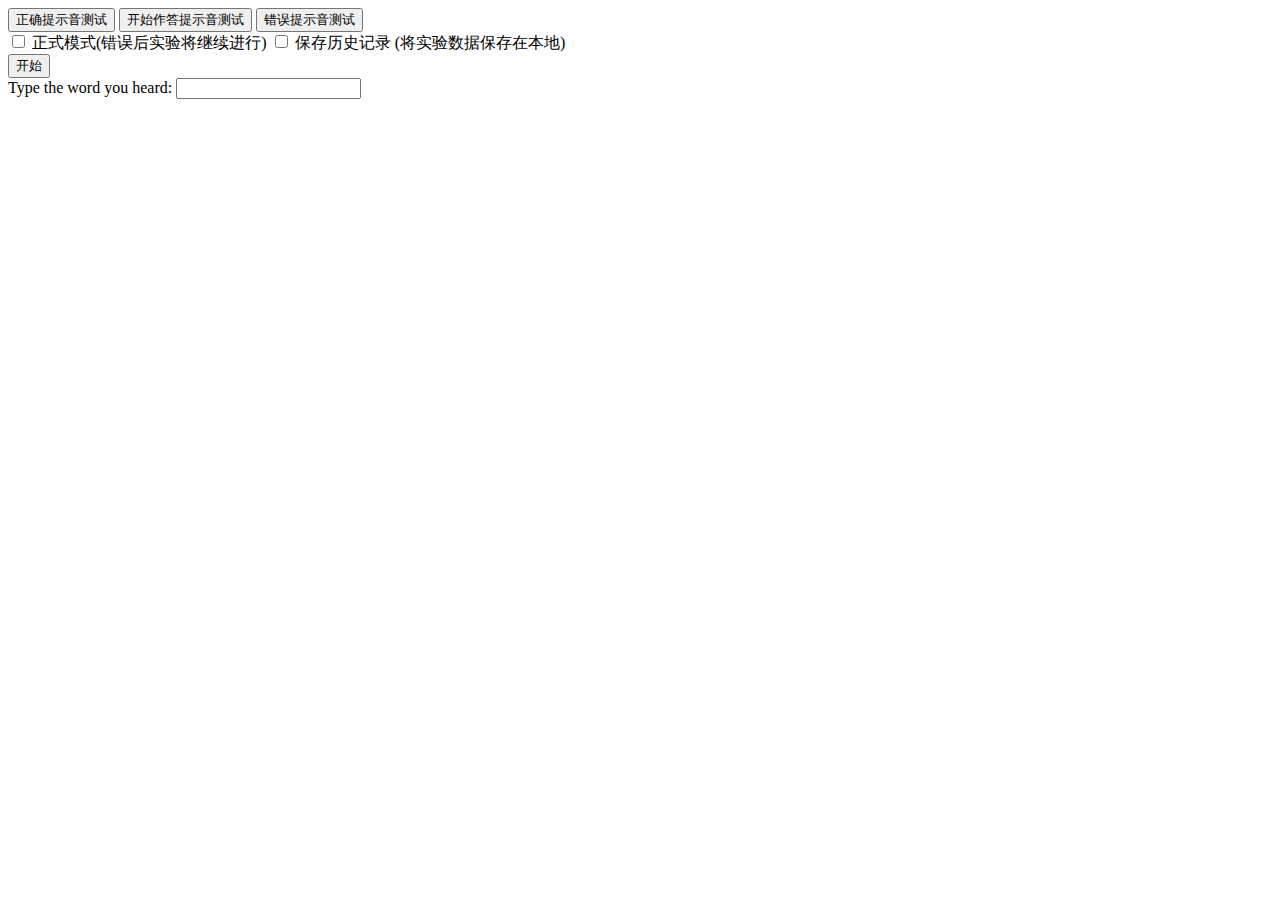
==== index.html @ d8111dd6 "first commit" ====
<!DOCTYPE html>
<html lang="en">
<head>
  <meta charset="UTF-8">
  <meta name="viewport" content="width=device-width, initial-scale=1.0">
  <title>Get User Input</title>
</head>
<body>
<div> 
<button onclick="playSound(700, 1);">正确提示音测试</button>
<button onclick="playSound(450, 1.5);">开始作答提示音测试</button>
<button onclick="playSound(200, 2);">错误提示音测试</button>
</div>
    <label>
        <input type="checkbox" id="preferenceCheckbox"> 正式模式(错误后实验将继续进行)
    </label>
    
    <label>
        <input type="checkbox" id="saveHistory"> 保存历史记录 (将实验数据保存在本地)
    </label>


<div> <button onclick="start()">开始</button> </div>
<!-- Result display area -->
<div id="result"></div>



  <label for="userInput">Type the word you heard:</label>
  <input type="text" id="userInput" onkeydown="checkEnter(event)">
  <script src="script.js"></script>
</body>
</html>
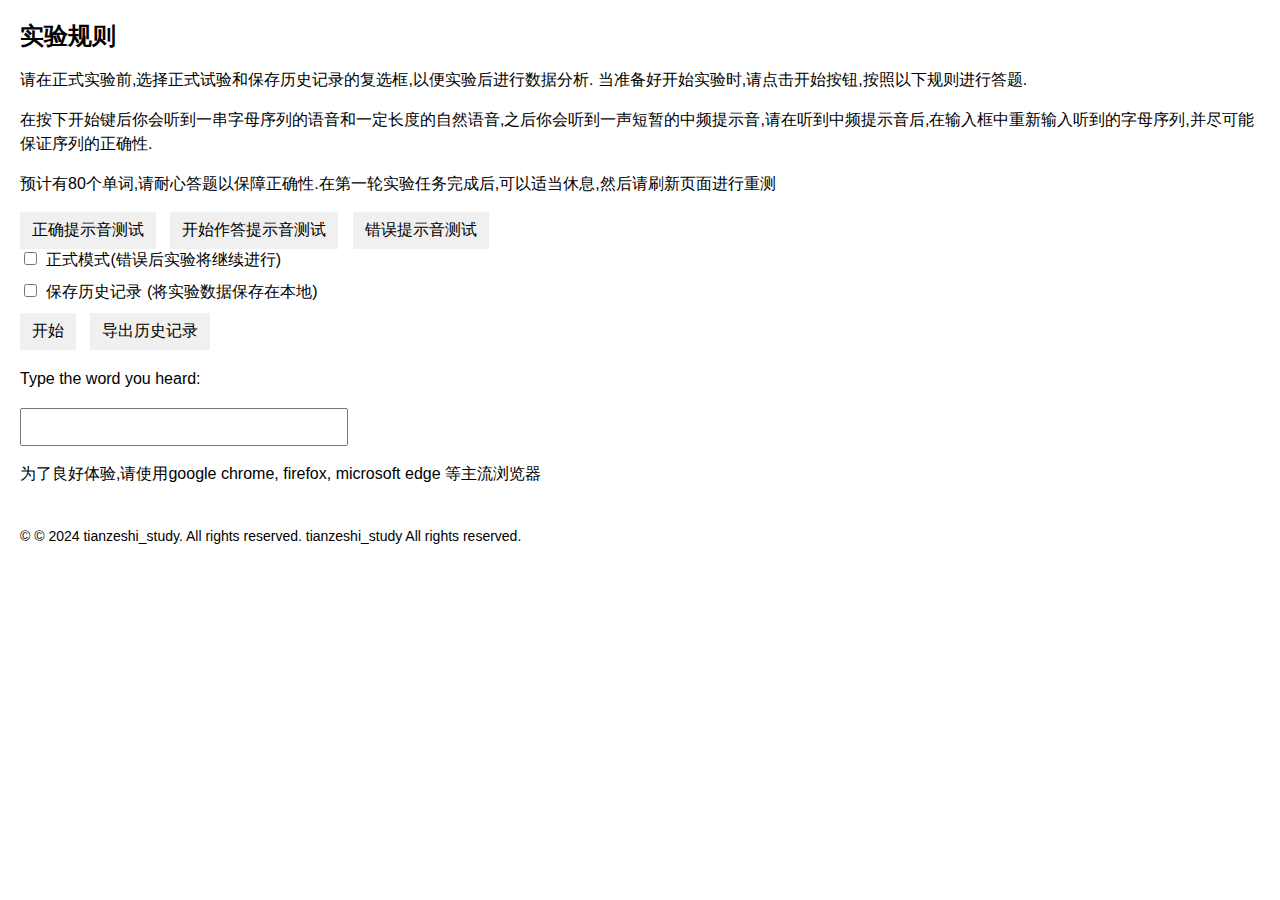
==== commit 3ddc5131: "new random  word" ====
--- a/index.html
+++ b/index.html
@@ -3,9 +3,14 @@
 <head>
   <meta charset="UTF-8">
   <meta name="viewport" content="width=device-width, initial-scale=1.0">
-  <title>Get User Input</title>
+  <link rel="stylesheet" href="styles.css">
+  <title>字母序列回忆任务</title>
 </head>
 <body>
+<h2>实验规则</h2>
+<p>请在正式实验前,选择正式试验和保存历史记录的复选框,以便实验后进行数据分析. 当准备好开始实验时,请点击开始按钮,按照以下规则进行答题.</p>
+<p>在按下开始键后你会听到一串字母序列的语音和一定长度的自然语音,之后你会听到一声短暂的中频提示音,请在听到中频提示音后,在输入框中重新输入听到的字母序列,并尽可能保证序列的正确性.</p>
+<p>预计有80个单词,请耐心答题以保障正确性.在第一轮实验任务完成后,可以适当休息,然后请刷新页面进行重测</p>
 <div> 
 <button onclick="playSound(700, 1);">正确提示音测试</button>
 <button onclick="playSound(450, 1.5);">开始作答提示音测试</button>
@@ -20,7 +25,10 @@
     </label>
 
 
-<div> <button onclick="start()">开始</button> </div>
+<div> 
+<button onclick="start()">开始</button> 
+<button onclick="outputHistory()">导出历史记录</button>
+</div>
 <!-- Result display area -->
 <div id="result"></div>
 
@@ -29,5 +37,7 @@
   <label for="userInput">Type the word you heard:</label>
   <input type="text" id="userInput" onkeydown="checkEnter(event)">
   <script src="script.js"></script>
+  <p>为了良好体验,请使用google chrome, firefox, microsoft edge 等主流浏览器</p> 
+  <p>&copy; 2024 tianzeshi_study. All rights reserved.</p>
 </body>
 </html>
--- a/styles.css
+++ b/styles.css
@@ -0,0 +1,80 @@
+body {
+  font-family: Arial, sans-serif;
+  margin: 20px;
+}
+
+h2 {
+  font-size: 24px;
+  font-weight: bold;
+  margin-bottom: 10px;
+}
+
+p {
+  font-size: 16px;
+  line-height: 1.5;
+}
+
+button {
+  font-size: 16px;
+  padding: 8px 12px;
+  margin-right: 10px;
+  border: none;
+  background-color: #f0f0f0;
+  cursor: pointer;
+}
+
+button:hover {
+  background-color: #e0e0e0;
+}
+
+label {
+  font-size: 16px;
+  display: block;
+  margin-bottom: 10px;
+}
+
+input[type="checkbox"] {
+  margin-right: 5px;
+  cursor: pointer;
+}
+
+#result {
+  margin-top: 20px;
+  font-size: 18px;
+  font-weight: bold;
+}
+
+label[for="userInput"] {
+  font-size: 16px;
+  display: block;
+  margin-top: 20px;
+}
+
+input[type="text"] {
+  font-size: 16px;
+  padding: 8px 12px;
+  width: 300px;
+  margin-top: 10px;
+}
+
+p:last-child {
+  font-size: 14px;
+  margin-top: 40px;
+}
+
+p:last-child a {
+  color: #333;
+  text-decoration: none;
+}
+
+p:last-child a:hover {
+  text-decoration: underline;
+}
+
+p:last-child::before {
+  content: "© ";
+}
+
+p:last-child::after {
+  content: " tianzeshi_study All rights reserved.";
+}
